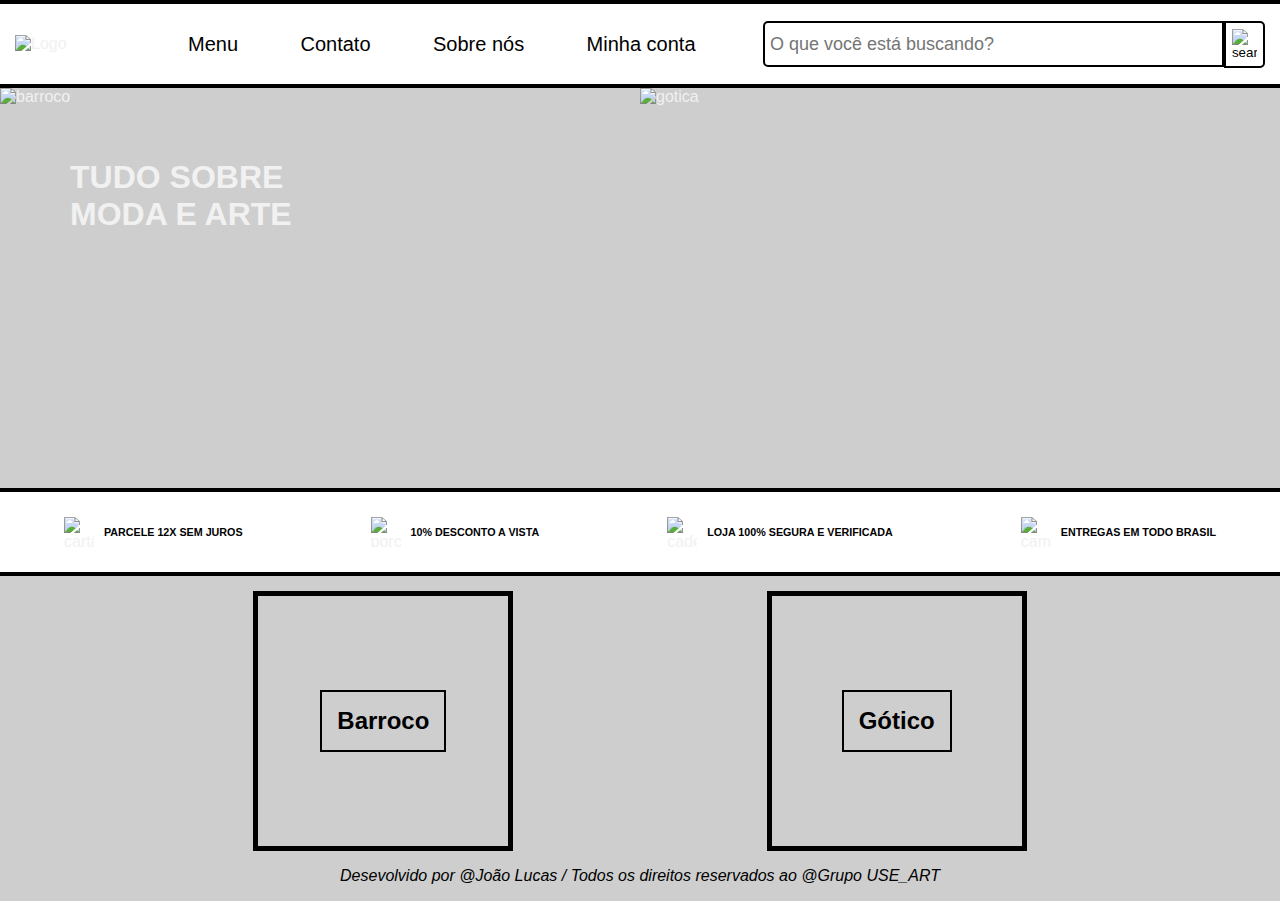
==== routes/index.html @ c039ec18 "Melhorias no site - Desenvolvimento em andamento" ====
<!DOCTYPE html>
<html lang="pt-BR">

<head>
  <meta charset="UTF-8">
  <meta http-equiv="X-UA-Compatible" content="IE=edge">
  <link rel="icon" href="/images/logo-branco1.jpeg">
  <meta name="viewport" content="width=device-width, initial-scale=1.0">
  <link rel="stylesheet" href="/assets/CSS/style.css">
  <link rel="stylesheet" href="/assets/JS/script.js">
  <title>Loja USE_ART</title>
</head>

<body>

  <header>
    <div>
      <img id="logo" src="/images/logo-branco1.jpeg" alt="Logo">
    </div>
    <a href="/" id="menu">Menu</a>
    <a href="contato.html">Contato</a>
    <a href="/">Sobre nós</a>
    <a href="/">Minha conta</a>
    <div class="searchBox">
      <input type="text" id="txtSearch" placeholder="O que você está buscando?"></input>
      <button><img id="search" src="/images/search-interface-symbol.png" alt="search"></button>
    </div>
  </header>

  <main>

    <div class="destaque">
      <div class="title">
        <h1 id="titulo">TUDO SOBRE<br>MODA E ARTE</h1>
      </div>
      <img id="barroco" src="/images/barroca.jpeg" alt="barroco">
      <img id="gotica" src="/images/gotica.jpeg" alt="gotica">
    </div>

    <div class="infosIcons">
      <div class="icones">
        <img id="icon" src="/images/cartao-de-credito.png" alt="cartão">
        <h6 id="txtIcon">PARCELE 12X SEM JUROS</h6>
      </div>
      <div class="icones">
        <img id="icon" src="/images/sinal-de-porcentagem.png" alt="porcentagem">
        <h6 id="txtIcon">10% DESCONTO A VISTA</h6>
      </div>
      <div class="icones">
        <img id="icon" src="/images/cadeado.png" alt="cadeado">
        <h6 id="txtIcon">LOJA 100% SEGURA E VERIFICADA</h6>
      </div>
      <div class="icones">
        <img id="icon" src="/images/caminhao.png" alt="caminhao">
        <h6 id="txtIcon">ENTREGAS EM TODO BRASIL</h6>
      </div>
    </div>
    <div class="subInfos">
      <div class="styleArt">
        <h2 id="art">Barroco</h2>
      </div>
      <div class="styleArt">
        <h2 id="art">Gótico</h2>
      </div>
    </div>
  </main>

  <footer>
    <p>Desevolvido por @João Lucas / Todos os direitos reservados ao @Grupo USE_ART</p>
  </footer>
</body>

</html>
---- assets/CSS/style.css ----
body {
  background-color: #cecece;
  color: #f1f1f1;
  margin: 0;
  padding: 0;
  font-family: Arial;
}

/*header, menu opções*/
header {
  display: flex;
  justify-content: space-between;
  align-items: center;
  width: 100%;
  height: 80px;
  background-color: white;
  border-bottom: 4px solid black;
  border-top: 4px solid black;
}

/*itens do header*/


#txtSearch {
  float: left;
  background-color: white;
  padding-left: 5px;
  font-size: 18px;
  border: 2px solid;
  height: 40px;
  width: 450px;
  border-radius: 5px 0 0 5px;
}

/*opções do header*/
a {
  cursor: pointer;
  text-decoration: none;
  font-size: 20px;
  color: black;
  margin: 10px;
}

#search {
  max-width: 25px;
}

button {
  cursor: pointer;
  display: flex;
  align-items: center;
  background-color: white;
  border: 2px solid;
  height: 47px;
  border-radius: 0 5px 5px 0;
}

#menu {
  margin-left: 5%;
}

#logo {
  max-width: 70px;
  margin: 15px;
}

/*caixa de pesquisa*/
.searchBox {
  display: flex;
  align-items: center;
  margin: 15px;
}

/*destaque do site*/
.destaque {
  display: flex;
  flex-direction: row;
  width: 100%;
  height: 100%;
}

/*imagens de destaque*/
#barroco,
#gotica {
  width: 100%;
  height: 400px;
}

/*div do titulo em destaque*/
.title {
  margin-top: 50px;
  margin-left: 70px;
  position: absolute;
  z-index: 20;
}

/*div de informações*/
.infosIcons {
  background-color: white;
  border-bottom: 4px solid black;
  border-top: 4px solid black;
  display: flex;
  justify-content: space-around;
  flex-direction: row;
  height: 80px;
}

/*div dos icons e textos*/
.icones {
  margin: 15px;
  display: flex;
  flex-direction: row;
  align-items: center;
}

/*icones*/
#icon {
  width: 30px;
  height: 30px;
}

/*texto dos icones*/
#txtIcon {
  margin-left: 10px;
  color: black;
}

.subInfos {
  display: flex;
  flex-direction: row;
  justify-content: space-evenly;
  margin-top: 15px;
}

.styleArt {
  display: grid;
  align-items: center;
  justify-content: center;
  width: 250px;
  height: 250px;
  border: 5px solid black;
}

#art {
  color: black;
  border: 2px solid black;
  padding: 15px;
}

footer {
  color: black;
  font-style: italic;
  display: flex;
  justify-content: center;
}
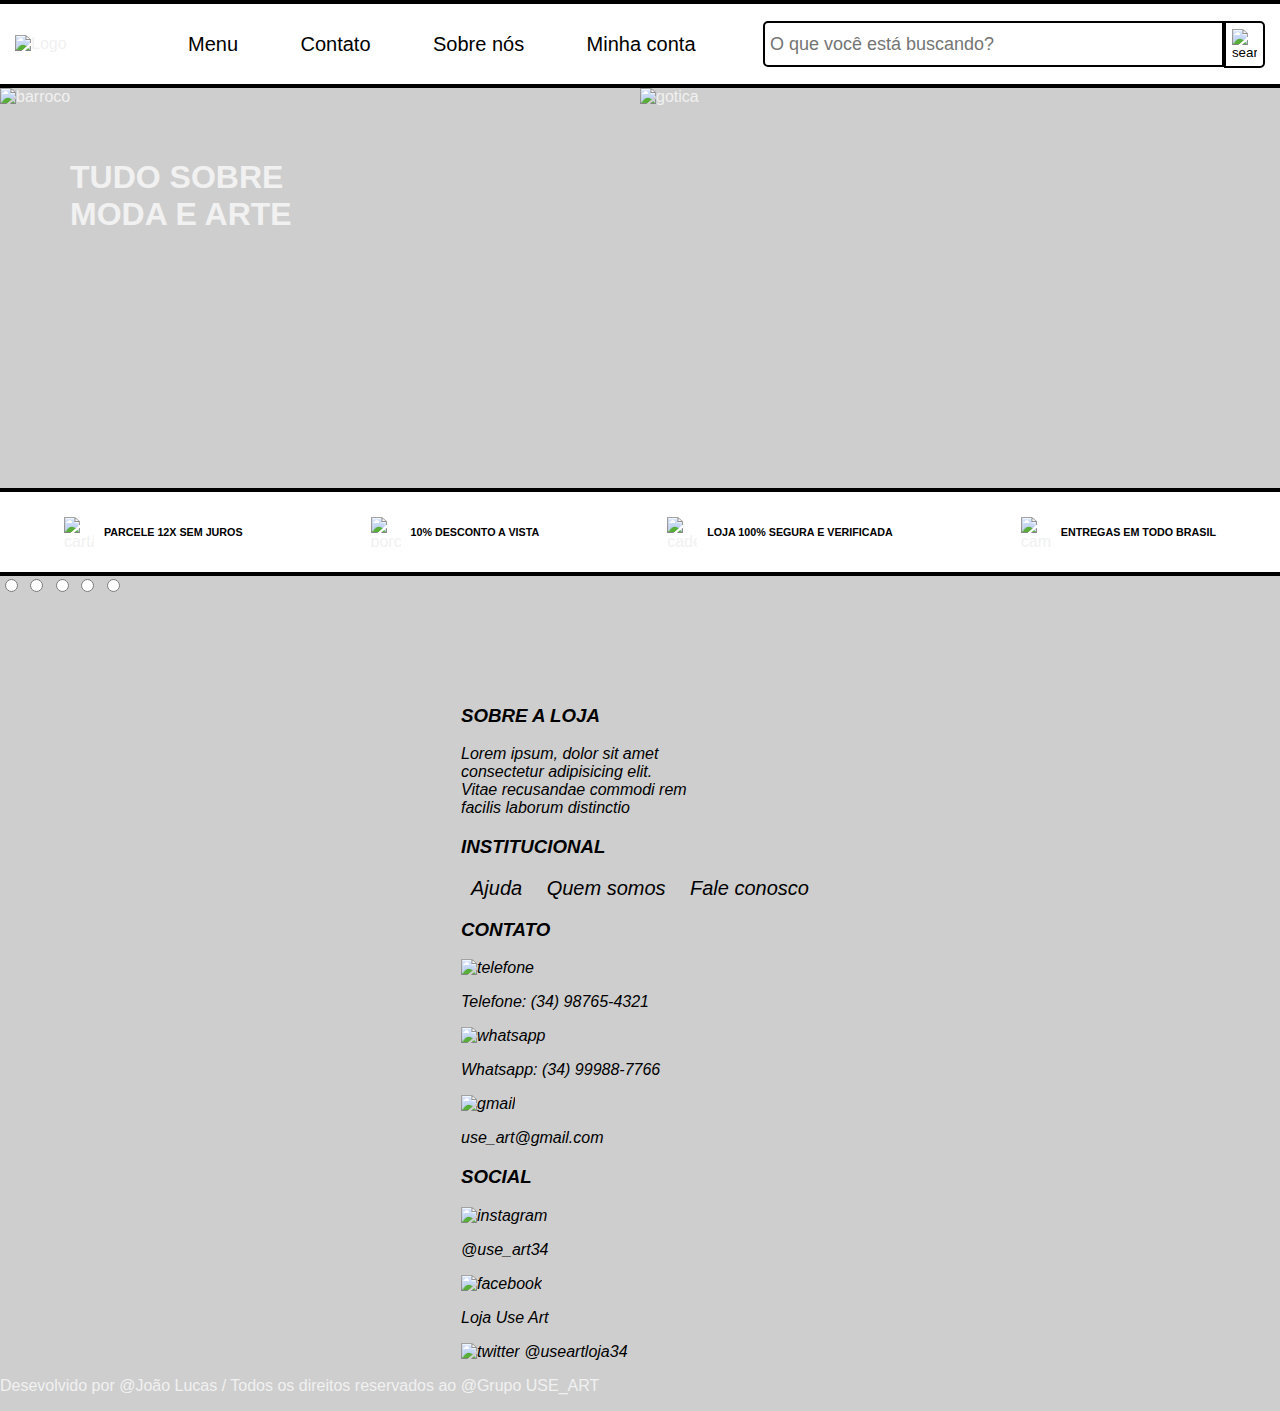
==== commit d5af4d81: "Criação do SlideShow" ====
--- a/routes/index.html
+++ b/routes/index.html
@@ -23,7 +23,7 @@
     <a href="/">Minha conta</a>
     <div class="searchBox">
       <input type="text" id="txtSearch" placeholder="O que você está buscando?"></input>
-      <button><img id="search" src="/images/search-interface-symbol.png" alt="search"></button>
+      <button><img id="search" src="/icons/search-interface-symbol.png" alt="search"></button>
     </div>
   </header>
 
@@ -39,35 +39,107 @@
 
     <div class="infosIcons">
       <div class="icones">
-        <img id="icon" src="/images/cartao-de-credito.png" alt="cartão">
+        <img id="icon" src="/icons/cartao-de-credito.png" alt="cartão">
         <h6 id="txtIcon">PARCELE 12X SEM JUROS</h6>
       </div>
       <div class="icones">
-        <img id="icon" src="/images/sinal-de-porcentagem.png" alt="porcentagem">
+        <img id="icon" src="/icons/sinal-de-porcentagem.png" alt="porcentagem">
         <h6 id="txtIcon">10% DESCONTO A VISTA</h6>
       </div>
       <div class="icones">
-        <img id="icon" src="/images/cadeado.png" alt="cadeado">
+        <img id="icon" src="/icons/cadeado.png" alt="cadeado">
         <h6 id="txtIcon">LOJA 100% SEGURA E VERIFICADA</h6>
       </div>
       <div class="icones">
-        <img id="icon" src="/images/caminhao.png" alt="caminhao">
+        <img id="icon" src="/icons/caminhao.png" alt="caminhao">
         <h6 id="txtIcon">ENTREGAS EM TODO BRASIL</h6>
       </div>
     </div>
-    <div class="subInfos">
-      <div class="styleArt">
-        <h2 id="art">Barroco</h2>
+
+    <div class="slideShow">
+      <div class="slides">
+        <input class="input" type="radio" name="slide" id="slide1">
+        <input class="input" type="radio" name="slide" id="slide2">
+        <input class="input" type="radio" name="slide" id="slide3">
+        <input class="input" type="radio" name="slide" id="slide4">
+        <input class="input" type="radio" name="slide" id="slide5">
       </div>
-      <div class="styleArt">
-        <h2 id="art">Gótico</h2>
+      <div class="slideCamisa">
+        <img src="/images/barroca.jpeg" alt="">
+      </div>
+      <div class="slideCamisa">
+        <img src="/images/barroca.jpeg" alt="">
+      </div>
+      <div class="slideCamisa">
+        <img src="/images/barroca.jpeg" alt="">
+      </div>
+      <div class="slideCamisa">
+        <img src="/images/barroca.jpeg" alt="">
+      </div>
+      <div class="slideCamisa">
+        <img src="/images/barroca.jpeg" alt="">
       </div>
     </div>
+    <div class="navigation">
+      <label for="slide1"></label>
+      <label for="slide2"></label>
+      <label for="slide3"></label>
+      <label for="slide4"></label>
+      <label for="slide5"></label>
+    </div>
+
+
   </main>
 
   <footer>
+    <div class="infoFooter">
+      <div class="sobreLoja">
+        <h3>SOBRE A LOJA</h3>
+        <p>Lorem ipsum, dolor sit amet <br> consectetur adipisicing elit. <br>
+          Vitae recusandae commodi rem <br> facilis laborum distinctio
+        </p>
+      </div>
+      <div class="institucional">
+        <h3>INSTITUCIONAL</h3>
+        <a id="instInf" href="">Ajuda</a>
+        <a id="instInf" href="">Quem somos</a>
+        <a id="instInf" href="">Fale conosco</a>
+      </div>
+      <div class="contato">
+        <h3>CONTATO</h3>
+        <div id="iconesContato">
+          <img id="contatoIcon" src="/icons/telefone.png" alt="telefone">
+          <p id="pIcon">Telefone: (34) 98765-4321</p>
+        </div>
+        <div id="iconesContato">
+          <img id="contatoIcon" src="/icons/whatsapp.png" alt="whatsapp">
+          <p id="pIcon">Whatsapp: (34) 99988-7766</p>
+        </div>
+        <div id="iconesContato">
+          <img id="contatoIcon" src="/icons/gmail.png" alt="gmail">
+          <p id="pIcon">use_art@gmail.com</p>
+        </div>
+      </div>
+      <div class="social">
+        <h3>SOCIAL</h3>
+        <div id="iconSocial">
+          <img id="socialIcon" src="/icons/instagram.png" alt="instagram">
+          <p>@use_art34</p>
+        </div>
+        <div id="iconSocial">
+          <img id="socialIcon" src="/icons/facebook.png" alt="facebook">
+          <p>Loja Use Art</p>
+        </div>
+        <div id="iconSocial">
+          <img id="socialIcon" src="/icons/twitter.png" alt="twitter">
+          @useartloja34
+        </div>
+      </div>
+    </div>
+  </footer>
+  <div class="divFooter">
     <p>Desevolvido por @João Lucas / Todos os direitos reservados ao @Grupo USE_ART</p>
-  </footer>
+  </div>
 </body>
 
 </html>